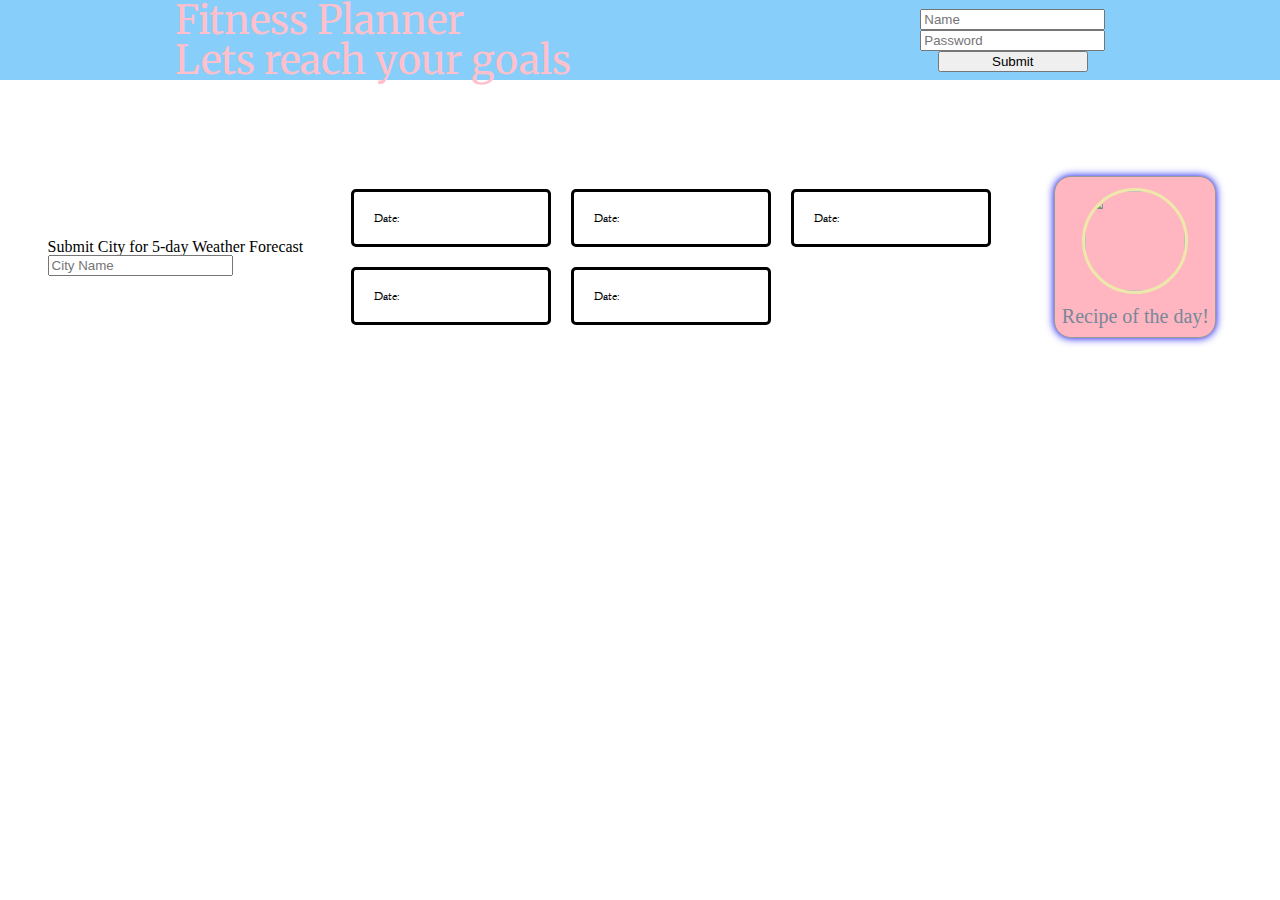
==== index.html @ 93254eb8 "first frontend commit" ====
<!DOCTYPE html>
<html lang="en">
<head>
    <meta charset="UTF-8">
    <meta name="viewport" content="width=device-width, initial-scale=1.0">
    <link rel="stylesheet" type="text/css" href="app.css" />
    <link href="https://fonts.googleapis.com/css?family=Merriweather&display=swap" rel="stylesheet">
    <link href="https://fonts.googleapis.com/css?family=Simonetta&display=swap" rel="stylesheet">
    <title>Document</title>
</head>
<body>
    <nav>
    <h1 id="Title">Fitness Planner <br> Lets reach your goals </h1>
    <div id='login'>
        <input type="text" name="Login" placeholder="Name"> 
        <input type="text" name="Login" placeholder="Password">
        <input id='submit' type="submit" name="Submit">
     </div>

    </nav>
   <main> 
    <div class='weather'>

    </div>

    <!-- <a href="recipe.html"
    <button id="recipe-button">
        <img id="recipe-of-day-image" src="https://images.unsplash.com/photo-1466637574441-749b8f19452f?ixlib=rb-1.2.1&ixid=eyJhcHBfaWQiOjEyMDd9&auto=format&fit=crop&w=500&q=60" width="100" height="100"> 
        <figcaption id="recipe-caption">Recipe of the day!</figcaption>
    </button> 
    </a> -->

    <div class="wrapper">
        <div id='box1'>Date:</div>
        <div id='box2'>Date:</div>
        <div id ='box3'>Date:</div>
        <div id='box4'>Date:</div>
        <div id='box5'>Date:</div>
      </div>


      <a href="recipe.html"
    <button id="recipe-button">
        <img id="recipe-of-day-image" src="https://images.unsplash.com/photo-1466637574441-749b8f19452f?ixlib=rb-1.2.1&ixid=eyJhcHBfaWQiOjEyMDd9&auto=format&fit=crop&w=500&q=60" width="100" height="100"> 
        <figcaption id="recipe-caption">Recipe of the day!</figcaption>
    </button> 
    </a>
    </main>

    
    


    <script src='app.js'></script>
</body>
</html>
---- app.css ----
/* http://meyerweb.com/eric/tools/css/reset/ 
   v2.0 | 20110126
   License: none (public domain)
*/

html, body, div, span, applet, object, iframe,
h1, h2, h3, h4, h5, h6, p, blockquote, pre,
a, abbr, acronym, address, big, cite, code,
del, dfn, em, img, ins, kbd, q, s, samp,
small, strike, strong, sub, sup, tt, var,
b, u, i, center,
dl, dt, dd, ol, ul, li,
fieldset, form, label, legend,
table, caption, tbody, tfoot, thead, tr, th, td,
article, aside, canvas, details, embed, 
figure, figcaption, footer, header, hgroup, 
menu, nav, output, ruby, section, summary,
time, mark, audio, video {
	margin: 0;
	padding: 0;
	border: 0;
	font-size: 100%;
	font: inherit;
	vertical-align: baseline;
}
/* HTML5 display-role reset for older browsers */
article, aside, details, figcaption, figure, 
footer, header, hgroup, menu, nav, section {
	display: block;
}
body {
	line-height: 1;
}
ol, ul {
	list-style: none;
}
blockquote, q {
	quotes: none;
}
blockquote:before, blockquote:after,
q:before, q:after {
	content: '';
	content: none;
}
table {
	border-collapse: collapse;
	border-spacing: 0;
}

nav {
    display: flex;
	align-items: center;
	background-color: lightskyblue;
	justify-content: space-around;
}
/* #login:before {
	content: 'Login';
	font-size: 15px;
} */

div#login {
    display: flex;
	flex-direction: column;
	/* padding-left: 30rem; */
	align-items: center;
	justify-content: space-around;
}

h1#Title {
    font-size: 40px;
    color: pink;
    font-family: 'Merriweather', serif;
}

h2 {
    font-family: 'Merriweather', serif;
}

#submit {
	width: 150px;
	
}


#recipe-of-day-image {
	border: solid;
	border-color: palegoldenrod;
	box-shadow: lightsteelblue;
	border-style: inherit;
	border-radius: 50%;
}

#recipe-button {
	border: 1px solid #999;
    display: flex;
    flex-direction: column;
    margin: 1rem;
    align-items: center;
    justify-content: space-evenly;
    width: 10rem;
    height: 10rem;
    border-radius: 17px;
    background-color: #FFB6C1;
	box-shadow: 0px 0px 8px;
	text-decoration: none;
} 

#recipe-caption {
	font-size: 20px;
	color: lightslategray;
}

main {
	display: flex;
	flex-direction: row;
	flex-wrap: wrap;
	justify-content: space-evenly;
	align-items: center;
	padding-top: 5rem;
	/* justify-content: flex-end; */
}

.wrapper {
	display: grid;
	grid-template-columns: 200px 200px 200px;
  	grid-gap: 20px;
  }

  #box1{
	border: solid;
	border-radius: 5px;
	padding: 20px;
	font-size: 75%;
	font-family: 'Simonetta';
	display: flex;
	flex-direction: column;
	align-items: flex-start;
	/* font-size: 20px; */
	
  }

  #box2{
	border: solid;
	border-radius: 5px;
	padding: 20px;
	font-size: 75%;
	font-family: 'Simonetta';
	display: flex;
	flex-direction: column;
	align-items: center;
	align-items: flex-start;
	/* font-size: 20px; */
  }

  #box3{
	border: solid;
	border-radius: 5px;
	padding: 20px;
	font-size: 75%;
	font-family: 'Simonetta';
	display: flex;
	flex-direction: column;
	align-items: center;
	align-items: flex-start;
	/* font-size: 20px; */
  }

  #box4{
	border: solid;
	border-radius: 5px;
	padding: 20px;
	font-size: 75%;
	font-family: 'Simonetta';
	display: flex;
	flex-direction: column;
	align-items: center;
	align-items: flex-start;
	/* font-size: 20px; */
  }

  #box5{
	border: solid;
	border-radius: 5px;
	padding: 20px;
	font-size: 75%;
	font-family: 'Simonetta';
	display: flex;
	flex-direction: column;
	align-items: center;
	align-items: flex-start;
	/* font-size: 20px; */
  }


  h1#weather_date{
	font-size: 20px;
	color: salmon;
	font-style: italic;
  }

  #weather-info{ 
	 font-size: 20px;
	 color: gray;
  }

  #weather-temp{
	  font-size: 20px;
	  color: lightblue;
  }
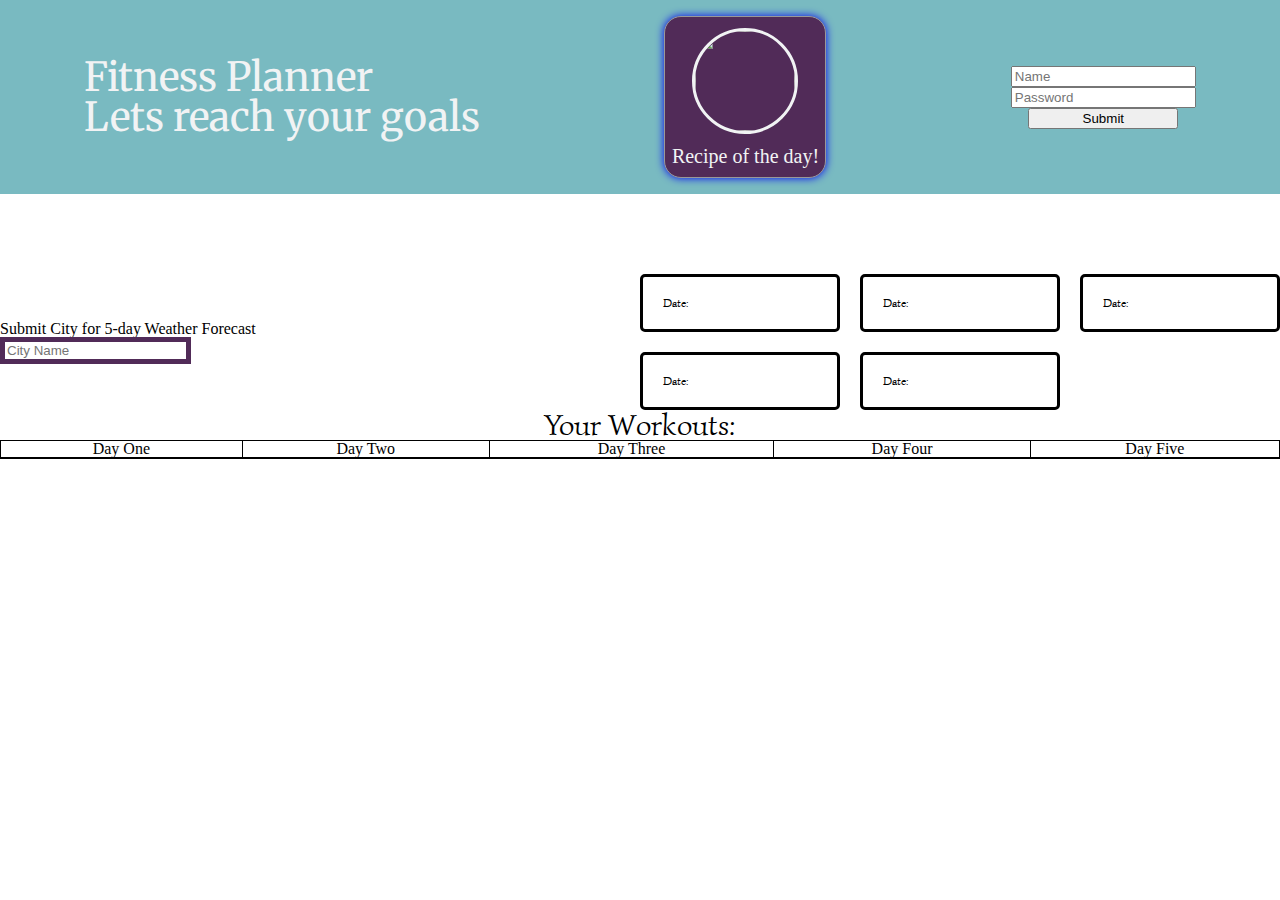
==== commit 9317f511: "Add style features on main page and new table for workouts on main page" ====
--- a/index.html
+++ b/index.html
@@ -8,49 +8,77 @@
     <link href="https://fonts.googleapis.com/css?family=Simonetta&display=swap" rel="stylesheet">
     <title>Document</title>
 </head>
-<body>
-    <nav>
-    <h1 id="Title">Fitness Planner <br> Lets reach your goals </h1>
-    <div id='login'>
-        <input type="text" name="Login" placeholder="Name"> 
-        <input type="text" name="Login" placeholder="Password">
-        <input id='submit' type="submit" name="Submit">
-     </div>
+<div class="docScroller">
+    <div class='page-one'>
+    </div>
+    <div class='page-two'>
+        <body>
+            <nav>
+            <h1 id="Title">Fitness Planner <br> Lets reach your goals </h1>
+            <a href="recipe.html"
+            <button id="recipe-button">
+                <img id="recipe-of-day-image" src="https://images.unsplash.com/photo-1466637574441-749b8f19452f?ixlib=rb-1.2.1&ixid=eyJhcHBfaWQiOjEyMDd9&auto=format&fit=crop&w=500&q=60" width="100" height="100"> 
+                <figcaption id="recipe-caption">Recipe of the day!</figcaption>
+            </button> 
+            </a>
 
-    </nav>
-   <main> 
-    <div class='weather'>
+            <div id='login'>
+                <input type="text" name="Login" placeholder="Name"> 
+                <input type="text" name="Login" placeholder="Password">
+                <input id='submit' type="submit" name="Submit">
+            </div>
 
+            </nav>
+
+            <main>
+                <div class='weather-form'></div>
+
+                <div class="wrapper">
+                    <div id='box1'>Date:</div>
+                    <div id='box2'>Date:</div>
+                    <div id ='box3'>Date:</div>
+                    <div id='box4'>Date:</div>
+                    <div id='box5'>Date:</div>
+                </div>
+            </main>
+        </body>
     </div>
+    <div class="page-three"></div>
+        <body>
+        <table style='width:100%' id="workouts">
+            <header id='table-title'>Your Workouts: </header>
+            <tr>
+                <th>Day One</th>
+                <th>Day Two</th>
+                <th>Day Three</th>
+                <th>Day Four</th>
+                <th>Day Five</th>
+            </tr> 
+            <tr>
+                <td id="day-one"></td>
+                <td id="day-two"></td>
+                <td id="day-two"></td>
+                <td id="day-three"></td>
+                <td id="day-four"></td>
+            </tr>
+        </table>
+       
 
-    <!-- <a href="recipe.html"
-    <button id="recipe-button">
-        <img id="recipe-of-day-image" src="https://images.unsplash.com/photo-1466637574441-749b8f19452f?ixlib=rb-1.2.1&ixid=eyJhcHBfaWQiOjEyMDd9&auto=format&fit=crop&w=500&q=60" width="100" height="100"> 
-        <figcaption id="recipe-caption">Recipe of the day!</figcaption>
-    </button> 
-    </a> -->
+        <!-- <div class="wrapper_workout">
+            <div id='box1'>Date:</div>
+            <div id='box2'>Date:</div>
+            <div id ='box3'>Date:</div>
+            <div id='box4'>Date:</div>
+            <div id='box5'>Date:</div>
+        </div> -->
 
-    <div class="wrapper">
-        <div id='box1'>Date:</div>
-        <div id='box2'>Date:</div>
-        <div id ='box3'>Date:</div>
-        <div id='box4'>Date:</div>
-        <div id='box5'>Date:</div>
-      </div>
-
-
-      <a href="recipe.html"
-    <button id="recipe-button">
-        <img id="recipe-of-day-image" src="https://images.unsplash.com/photo-1466637574441-749b8f19452f?ixlib=rb-1.2.1&ixid=eyJhcHBfaWQiOjEyMDd9&auto=format&fit=crop&w=500&q=60" width="100" height="100"> 
-        <figcaption id="recipe-caption">Recipe of the day!</figcaption>
-    </button> 
-    </a>
-    </main>
+        </body>
+    </div> 
 
     
     
 
 
     <script src='app.js'></script>
-</body>
+</div>
 </html>--- a/app.css
+++ b/app.css
@@ -47,10 +47,22 @@
 	border-spacing: 0;
 }
 
+.docScroller {
+	overflow-x: hidden;
+	position: absolute;
+	top: 0;
+	width: 100%;
+	height: 100%;
+	overflow: auto;
+	scroll-snap-points-y: repeat(100%);
+	scroll-snap-type: mandatory;
+	scroll-snap-destination: 100% 0%;
+  }
+
 nav {
     display: flex;
 	align-items: center;
-	background-color: lightskyblue;
+	background-color: #79bac1;
 	justify-content: space-around;
 }
 /* #login:before {
@@ -68,7 +80,7 @@
 
 h1#Title {
     font-size: 40px;
-    color: pink;
+    color: #f1f3f4;
     font-family: 'Merriweather', serif;
 }
 
@@ -84,7 +96,7 @@
 
 #recipe-of-day-image {
 	border: solid;
-	border-color: palegoldenrod;
+	border-color: #f1f3f4;
 	box-shadow: lightsteelblue;
 	border-style: inherit;
 	border-radius: 50%;
@@ -100,23 +112,27 @@
     width: 10rem;
     height: 10rem;
     border-radius: 17px;
-    background-color: #FFB6C1;
+    background-color: #512b58;
 	box-shadow: 0px 0px 8px;
 	text-decoration: none;
 } 
 
 #recipe-caption {
 	font-size: 20px;
-	color: lightslategray;
-}
+	color: #f1f3f4;
+}
+
 
 main {
+  
 	display: flex;
 	flex-direction: row;
 	flex-wrap: wrap;
 	justify-content: space-evenly;
+	justify-content: space-between;
 	align-items: center;
 	padding-top: 5rem;
+	overflow-y: scroll;
 	/* justify-content: flex-end; */
 }
 
@@ -126,6 +142,9 @@
   	grid-gap: 20px;
   }
 
+  
+
+
   #box1{
 	border: solid;
 	border-radius: 5px;
@@ -198,6 +217,12 @@
 	font-style: italic;
   }
 
+  #weather-form-input{
+	 border: 5px solid;
+	 border-color: #512b58;
+	 box-shadow: steelblue;
+  }
+
   #weather-info{ 
 	 font-size: 20px;
 	 color: gray;
@@ -208,3 +233,12 @@
 	  color: lightblue;
   }
 
+  
+  #table-title{
+	  font-size: 30px;
+	  font-family: 'Simonetta';
+	  text-align: center;
+  }
+  table, th, td {
+	border: 1px solid black;
+  }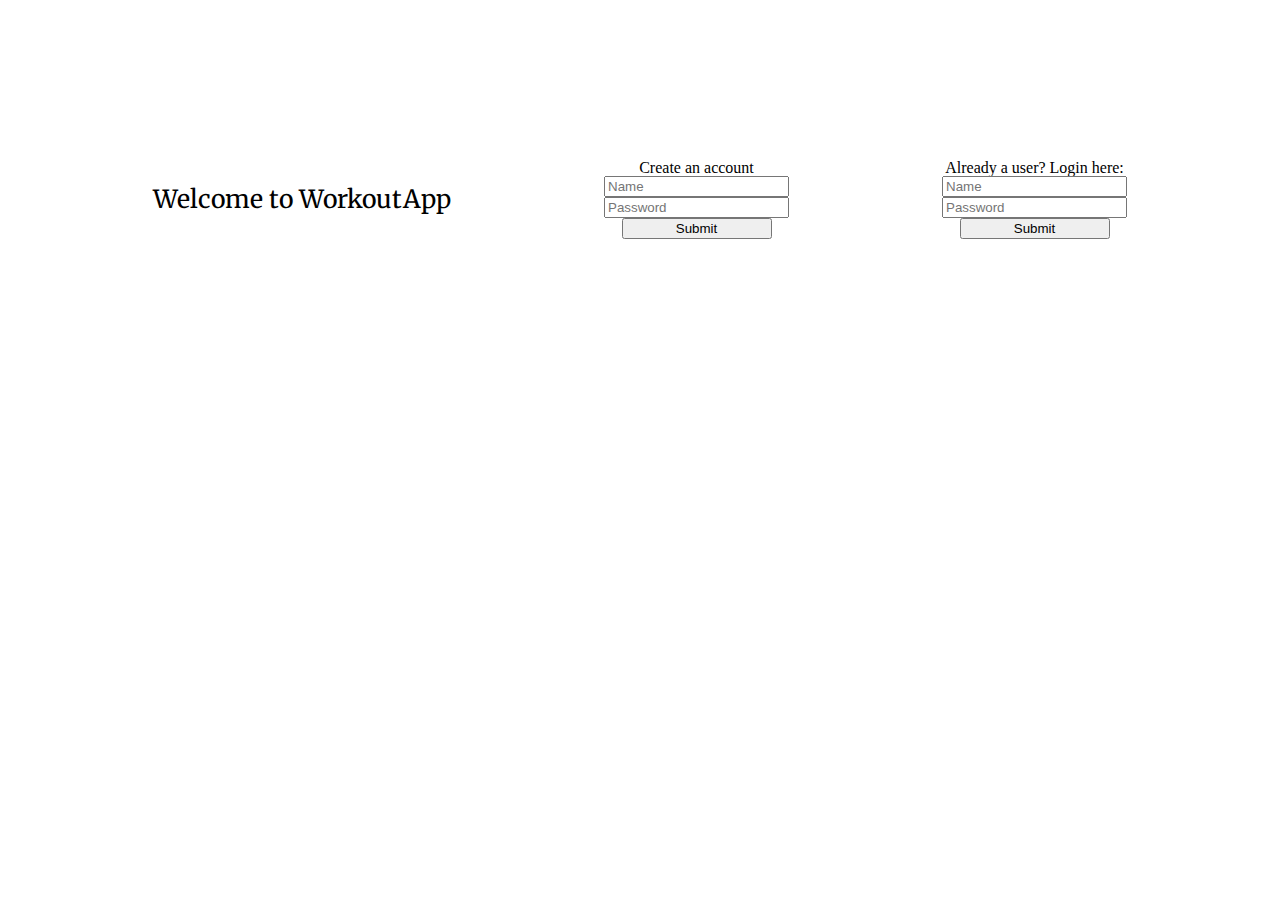
==== commit 497ac741: "Update login page to include two seperate logins and image, as well as fetch call" ====
--- a/index.html
+++ b/index.html
@@ -6,79 +6,33 @@
     <link rel="stylesheet" type="text/css" href="app.css" />
     <link href="https://fonts.googleapis.com/css?family=Merriweather&display=swap" rel="stylesheet">
     <link href="https://fonts.googleapis.com/css?family=Simonetta&display=swap" rel="stylesheet">
-    <title>Document</title>
+    <title>Login Page</title>
 </head>
-<div class="docScroller">
-    <div class='page-one'>
-    </div>
-    <div class='page-two'>
+     
+        
         <body>
-            <nav>
-            <h1 id="Title">Fitness Planner <br> Lets reach your goals </h1>
-            <a href="recipe.html"
-            <button id="recipe-button">
-                <img id="recipe-of-day-image" src="https://images.unsplash.com/photo-1466637574441-749b8f19452f?ixlib=rb-1.2.1&ixid=eyJhcHBfaWQiOjEyMDd9&auto=format&fit=crop&w=500&q=60" width="100" height="100"> 
-                <figcaption id="recipe-caption">Recipe of the day!</figcaption>
-            </button> 
-            </a>
-
-            <div id='login'>
-                <input type="text" name="Login" placeholder="Name"> 
-                <input type="text" name="Login" placeholder="Password">
-                <input id='submit' type="submit" name="Submit">
-            </div>
-
-            </nav>
-
-            <main>
-                <div class='weather-form'></div>
-
-                <div class="wrapper">
-                    <div id='box1'>Date:</div>
-                    <div id='box2'>Date:</div>
-                    <div id ='box3'>Date:</div>
-                    <div id='box4'>Date:</div>
-                    <div id='box5'>Date:</div>
+            <div id='container'>
+                <h1>Welcome to WorkoutApp</h1>  
+                <div id='login-create'>
+                    <h2>Create an account</h2>
+                    <input type="text" name="username" placeholder="Name"> 
+                    <input type="text" name="password" placeholder="Password">
+                    <input id='submit' type="submit" name="Submit">
                 </div>
-            </main>
-        </body>
-    </div>
-    <div class="page-three"></div>
-        <body>
-        <table style='width:100%' id="workouts">
-            <header id='table-title'>Your Workouts: </header>
-            <tr>
-                <th>Day One</th>
-                <th>Day Two</th>
-                <th>Day Three</th>
-                <th>Day Four</th>
-                <th>Day Five</th>
-            </tr> 
-            <tr>
-                <td id="day-one"></td>
-                <td id="day-two"></td>
-                <td id="day-two"></td>
-                <td id="day-three"></td>
-                <td id="day-four"></td>
-            </tr>
-        </table>
-       
-
-        <!-- <div class="wrapper_workout">
-            <div id='box1'>Date:</div>
-            <div id='box2'>Date:</div>
-            <div id ='box3'>Date:</div>
-            <div id='box4'>Date:</div>
-            <div id='box5'>Date:</div>
-        </div> -->
+                <div id='login'>
+                    <h2>Already a user? Login here:</h2>
+                    <input type="text" name="username" placeholder="Name"> 
+                    <input type="text" name="password" placeholder="Password">
+                    <input id='submit' type="submit" name="Submit">
+                </div>
+             </div>
+  
 
         </body>
-    </div> 
 
     
     
 
 
     <script src='app.js'></script>
-</div>
-</html>+</html>
--- a/app.css
+++ b/app.css
@@ -59,33 +59,45 @@
 	scroll-snap-destination: 100% 0%;
   }
 
-nav {
-    display: flex;
-	align-items: center;
-	background-color: #79bac1;
-	justify-content: space-around;
+body {
+	background-image: url("https://images.unsplash.com/photo-1509833903111-9cb142f644e4?ixlib=rb-1.2.1&ixid=eyJhcHBfaWQiOjEyMDd9&auto=format&fit=crop&w=700&q=60");
+	/* background-size: contain; */
+	background-repeat: no-repeat;
+	background-size: cover;
+	background-size: 800px 500px;
 }
-/* #login:before {
-	content: 'Login';
-	font-size: 15px;
-} */
-
-div#login {
+#login-create {
     display: flex;
 	flex-direction: column;
 	/* padding-left: 30rem; */
 	align-items: center;
+	align-content: center;
 	justify-content: space-around;
 }
 
-h1#Title {
-    font-size: 40px;
-    color: #f1f3f4;
-    font-family: 'Merriweather', serif;
+#login {
+    display: flex;
+	flex-direction: column;
+	/* padding-left: 30rem; */
+	align-items: center;
+	align-content: center;
+	justify-content: space-around;
 }
 
-h2 {
-    font-family: 'Merriweather', serif;
+#container {
+	display: flex;
+	flex-direction: row;
+	justify-content: center;
+	justify-content: space-evenly;
+	align-items: center;
+	padding-top: 10rem;
+	padding-bottom: 10rem;
+}
+
+
+h1 {
+	font-family: 'Merriweather', serif;
+	font-size: 25px;
 }
 
 #submit {
@@ -94,151 +106,3 @@
 }
 
 
-#recipe-of-day-image {
-	border: solid;
-	border-color: #f1f3f4;
-	box-shadow: lightsteelblue;
-	border-style: inherit;
-	border-radius: 50%;
-}
-
-#recipe-button {
-	border: 1px solid #999;
-    display: flex;
-    flex-direction: column;
-    margin: 1rem;
-    align-items: center;
-    justify-content: space-evenly;
-    width: 10rem;
-    height: 10rem;
-    border-radius: 17px;
-    background-color: #512b58;
-	box-shadow: 0px 0px 8px;
-	text-decoration: none;
-} 
-
-#recipe-caption {
-	font-size: 20px;
-	color: #f1f3f4;
-}
-
-
-main {
-  
-	display: flex;
-	flex-direction: row;
-	flex-wrap: wrap;
-	justify-content: space-evenly;
-	justify-content: space-between;
-	align-items: center;
-	padding-top: 5rem;
-	overflow-y: scroll;
-	/* justify-content: flex-end; */
-}
-
-.wrapper {
-	display: grid;
-	grid-template-columns: 200px 200px 200px;
-  	grid-gap: 20px;
-  }
-
-  
-
-
-  #box1{
-	border: solid;
-	border-radius: 5px;
-	padding: 20px;
-	font-size: 75%;
-	font-family: 'Simonetta';
-	display: flex;
-	flex-direction: column;
-	align-items: flex-start;
-	/* font-size: 20px; */
-	
-  }
-
-  #box2{
-	border: solid;
-	border-radius: 5px;
-	padding: 20px;
-	font-size: 75%;
-	font-family: 'Simonetta';
-	display: flex;
-	flex-direction: column;
-	align-items: center;
-	align-items: flex-start;
-	/* font-size: 20px; */
-  }
-
-  #box3{
-	border: solid;
-	border-radius: 5px;
-	padding: 20px;
-	font-size: 75%;
-	font-family: 'Simonetta';
-	display: flex;
-	flex-direction: column;
-	align-items: center;
-	align-items: flex-start;
-	/* font-size: 20px; */
-  }
-
-  #box4{
-	border: solid;
-	border-radius: 5px;
-	padding: 20px;
-	font-size: 75%;
-	font-family: 'Simonetta';
-	display: flex;
-	flex-direction: column;
-	align-items: center;
-	align-items: flex-start;
-	/* font-size: 20px; */
-  }
-
-  #box5{
-	border: solid;
-	border-radius: 5px;
-	padding: 20px;
-	font-size: 75%;
-	font-family: 'Simonetta';
-	display: flex;
-	flex-direction: column;
-	align-items: center;
-	align-items: flex-start;
-	/* font-size: 20px; */
-  }
-
-
-  h1#weather_date{
-	font-size: 20px;
-	color: salmon;
-	font-style: italic;
-  }
-
-  #weather-form-input{
-	 border: 5px solid;
-	 border-color: #512b58;
-	 box-shadow: steelblue;
-  }
-
-  #weather-info{ 
-	 font-size: 20px;
-	 color: gray;
-  }
-
-  #weather-temp{
-	  font-size: 20px;
-	  color: lightblue;
-  }
-
-  
-  #table-title{
-	  font-size: 30px;
-	  font-family: 'Simonetta';
-	  text-align: center;
-  }
-  table, th, td {
-	border: 1px solid black;
-  }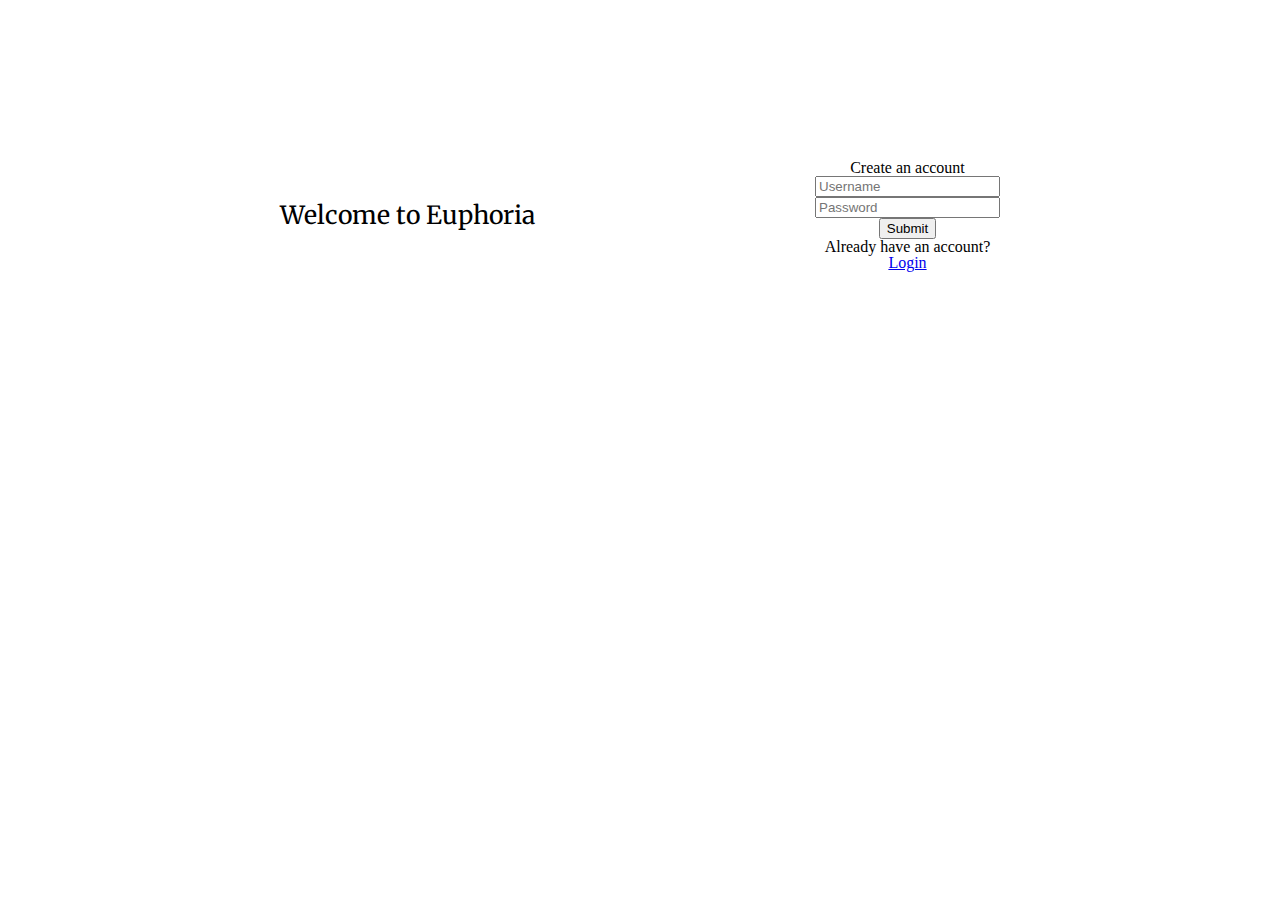
==== commit 74f66341: "Add login page seperate from create user page and adjust styling of those two pages" ====
--- a/index.html
+++ b/index.html
@@ -12,19 +12,21 @@
         
         <body>
             <div id='container'>
-                <h1>Welcome to WorkoutApp</h1>  
-                <div id='login-create'>
+                <h1>Welcome to Euphoria</h1>  
+                <form id='login-create'>
                     <h2>Create an account</h2>
-                    <input type="text" name="username" placeholder="Name"> 
-                    <input type="text" name="password" placeholder="Password">
-                    <input id='submit' type="submit" name="Submit">
-                </div>
-                <div id='login'>
+                    <input type="text" name="username" placeholder="Username"> 
+                    <input type="password" name="password" placeholder="Password">
+                    <input id='submit_button_1' type="submit" name="Submit">
+                    <h4>Already have an account?</h4>
+                    <a id = "login-link" href='login.html'>Login</a>
+                </form>
+                <!-- <form action='page_1.html' id='login'>
                     <h2>Already a user? Login here:</h2>
                     <input type="text" name="username" placeholder="Name"> 
-                    <input type="text" name="password" placeholder="Password">
-                    <input id='submit' type="submit" name="Submit">
-                </div>
+                    <input type="password" name="password" placeholder="Password">
+                    <input id='submit_button_2' type="submit" name="Submit">
+                </form> -->
              </div>
   
 
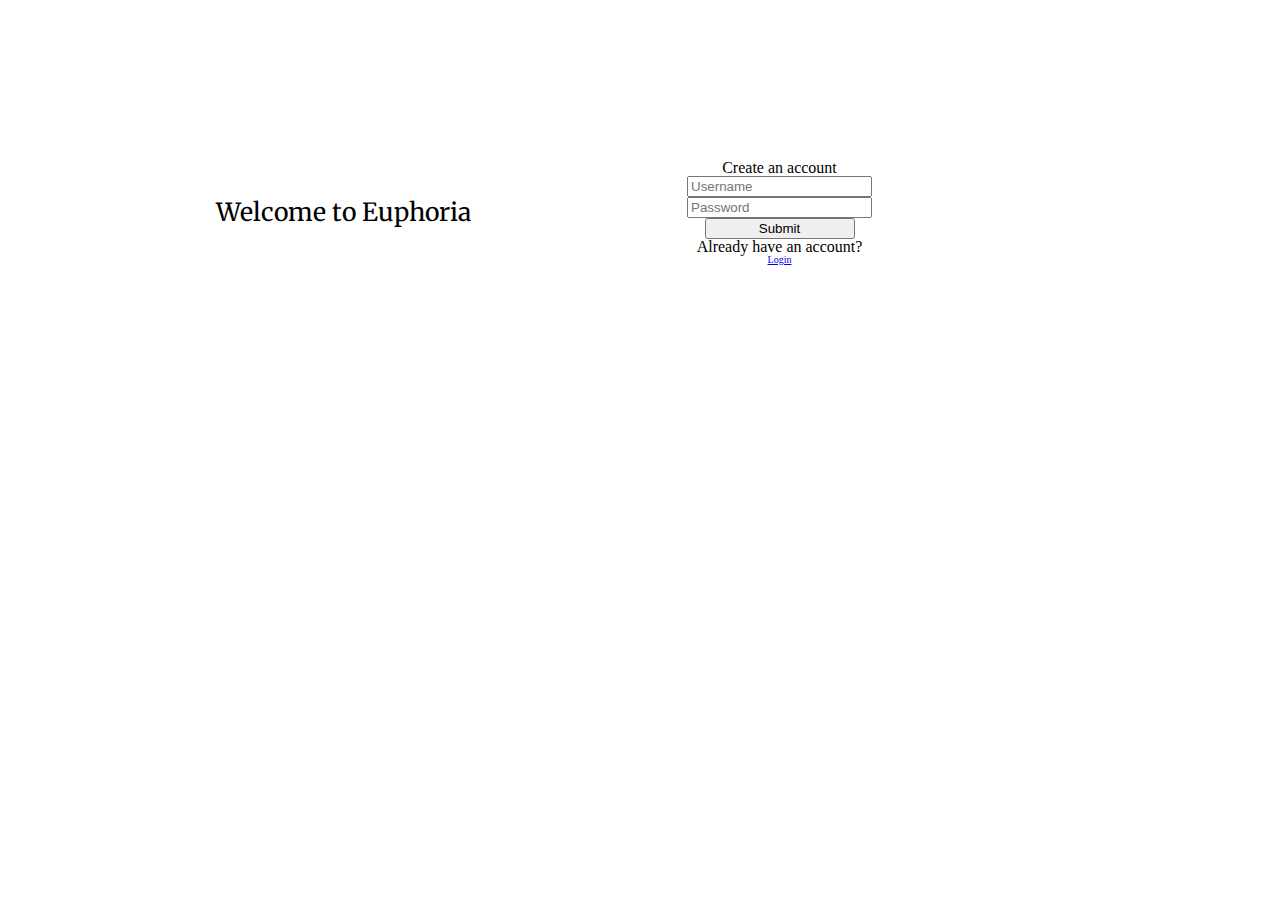
==== commit 65030e78: "Add weather functionality to filter workouts, add authorization warnings upon login and account crea" ====
--- a/index.html
+++ b/index.html
@@ -19,14 +19,8 @@
                     <input type="password" name="password" placeholder="Password">
                     <input id='submit_button_1' type="submit" name="Submit">
                     <h4>Already have an account?</h4>
-                    <a id = "login-link" href='login.html'>Login</a>
+                    <a id= "login-link" href='login.html'>Login</a>
                 </form>
-                <!-- <form action='page_1.html' id='login'>
-                    <h2>Already a user? Login here:</h2>
-                    <input type="text" name="username" placeholder="Name"> 
-                    <input type="password" name="password" placeholder="Password">
-                    <input id='submit_button_2' type="submit" name="Submit">
-                </form> -->
              </div>
   
 
--- a/app.css
+++ b/app.css
@@ -64,7 +64,7 @@
 	/* background-size: contain; */
 	background-repeat: no-repeat;
 	background-size: cover;
-	background-size: 800px 500px;
+	background-size: 1300px 700px;
 }
 #login-create {
     display: flex;
@@ -92,6 +92,7 @@
 	align-items: center;
 	padding-top: 10rem;
 	padding-bottom: 10rem;
+	padding-right: 12rem;
 }
 
 
@@ -100,9 +101,13 @@
 	font-size: 25px;
 }
 
-#submit {
+#submit_button_1, #submit_button_2 {
 	width: 150px;
 	
 }
 
+#login-link {
+	font-size: 10px;
+}
 
+
